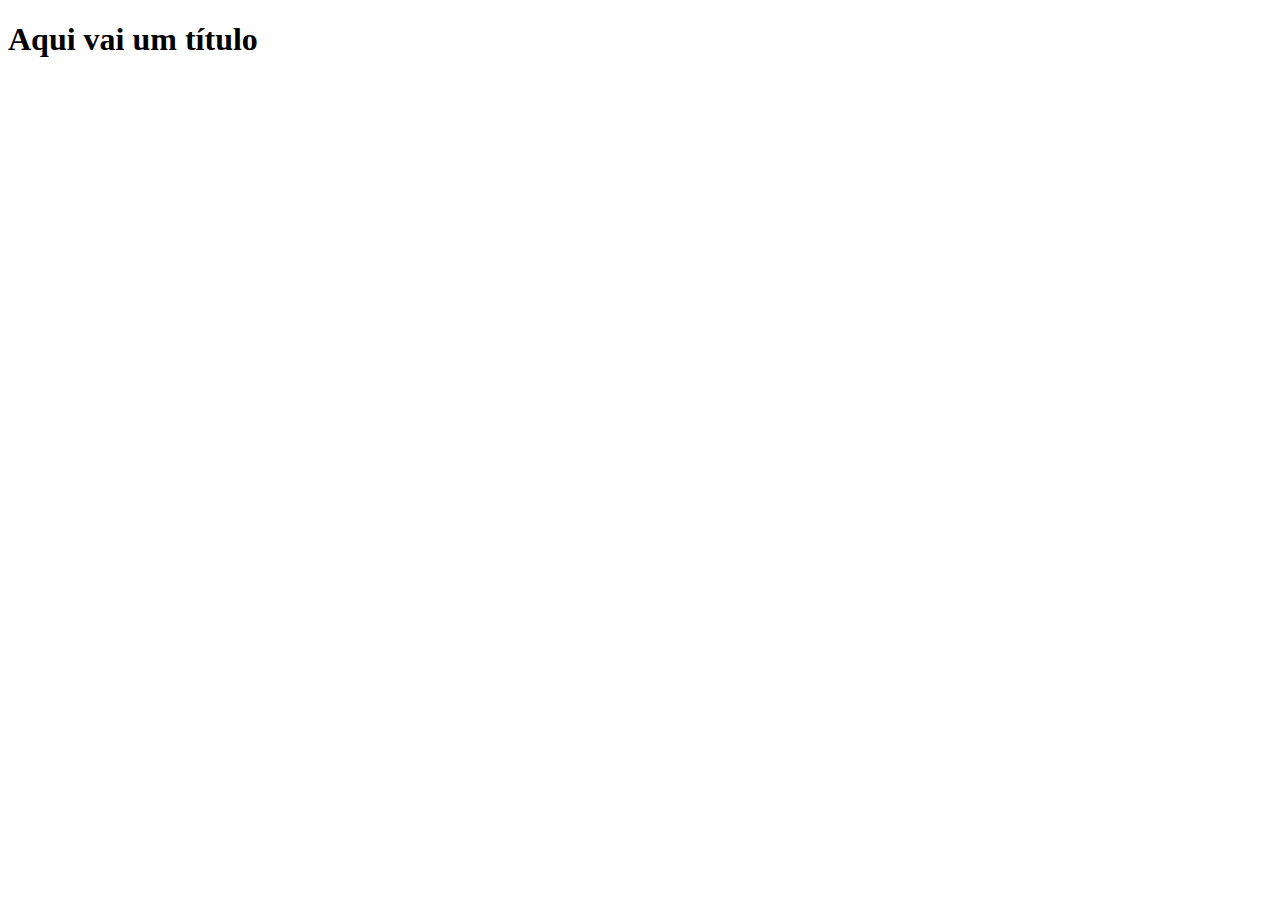
==== Programa Desenvolve/1 Iniciando HTML/index.html @ cecea22d "Testando título" ====
<!DOCTYPE html>
<html lang="en">
<head>
  <meta charset="UTF-8">
  <meta http-equiv="X-UA-Compatible" content="IE=edge">
  <meta name="viewport" content="width=device-width, initial-scale=1.0">
  <title>Primeiro HTML</title>
</head>
<body>
  <h1>Aqui vai um título</h1>
</body>
</html>
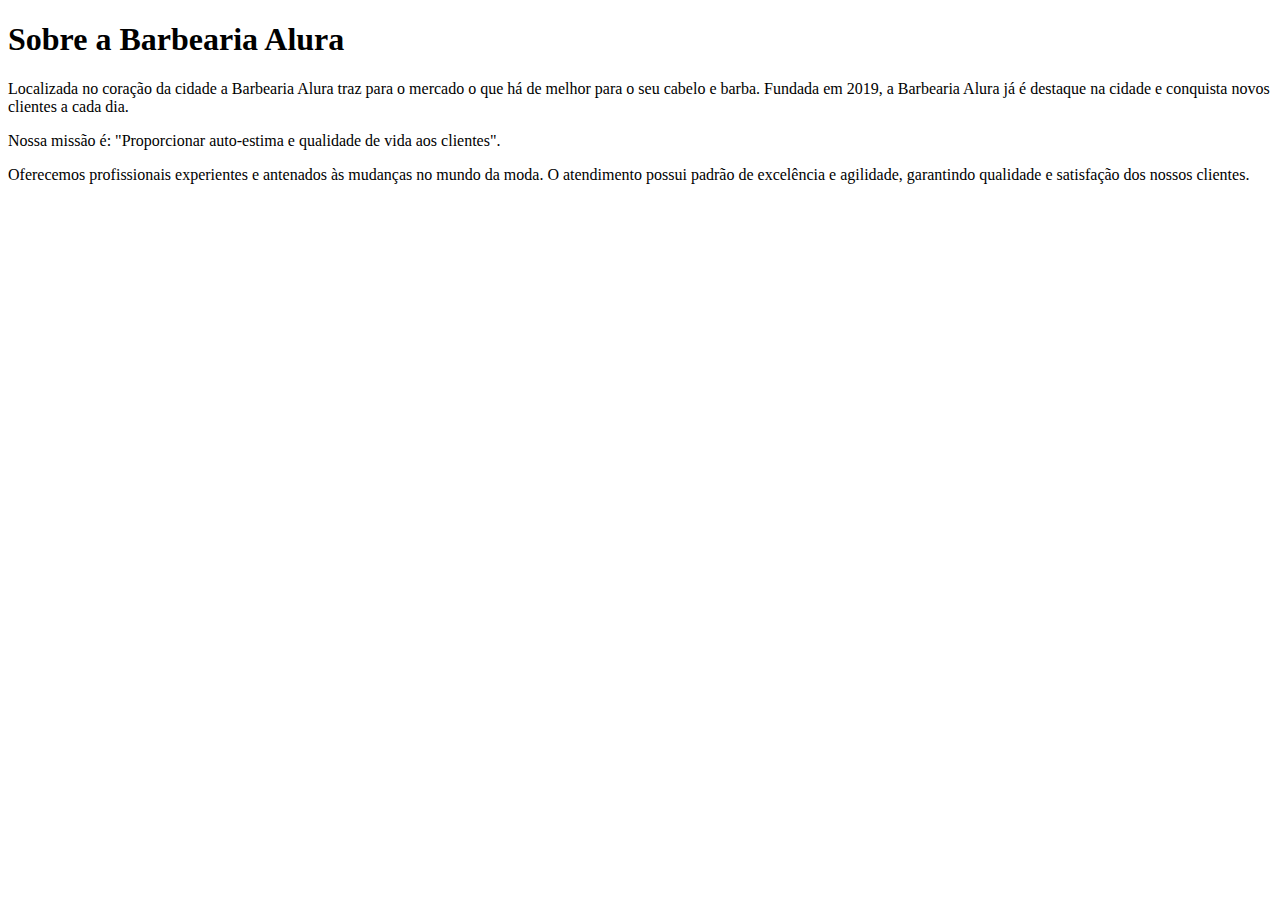
==== commit 2bfcf540: "Tags h1 e p" ====
--- a/Programa Desenvolve/1 Iniciando HTML/index.html
+++ b/Programa Desenvolve/1 Iniciando HTML/index.html
@@ -7,6 +7,13 @@
   <title>Primeiro HTML</title>
 </head>
 <body>
-  <h1>Aqui vai um título</h1>
+  <h1>Sobre a Barbearia Alura</h1>
+  <p>Localizada no coração da cidade a Barbearia Alura traz para o mercado o que 
+  há de melhor para o seu cabelo e barba. Fundada em 2019, a Barbearia Alura já é destaque 
+  na cidade e conquista novos clientes a cada dia.</p>
+  <p>Nossa missão é: "Proporcionar auto-estima e qualidade de vida aos clientes".</p>
+  <p>Oferecemos profissionais experientes e antenados às mudanças no mundo da moda. O atendimento 
+  possui padrão de excelência e agilidade, garantindo qualidade 
+  e satisfação dos nossos clientes.</p>
 </body>
 </html>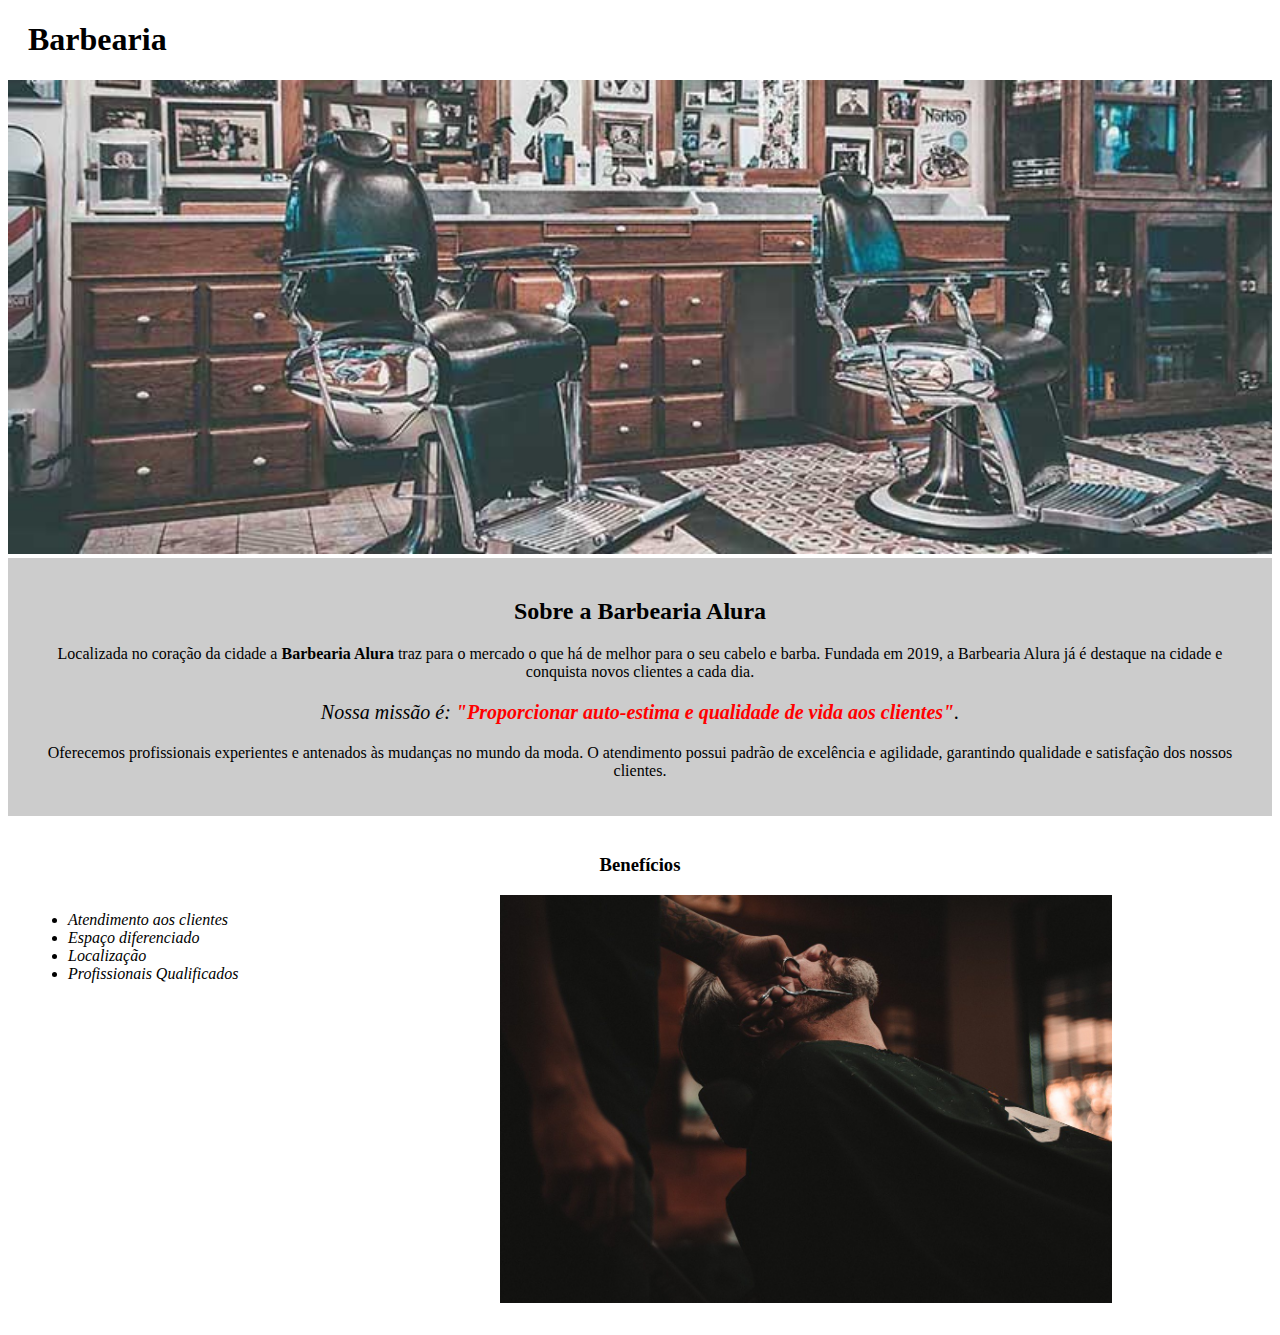
==== commit 358c65cb: "Semana 1 50%" ====
--- a/Programa Desenvolve/1 Iniciando HTML/index.html
+++ b/Programa Desenvolve/1 Iniciando HTML/index.html
@@ -1,19 +1,45 @@
 <!DOCTYPE html>
-<html lang="en">
+<html lang="pt-br">
+
 <head>
   <meta charset="UTF-8">
   <meta http-equiv="X-UA-Compatible" content="IE=edge">
   <meta name="viewport" content="width=device-width, initial-scale=1.0">
   <title>Primeiro HTML</title>
+  <link rel="stylesheet" href="styles.css">
 </head>
+
 <body>
-  <h1>Sobre a Barbearia Alura</h1>
-  <p>Localizada no coração da cidade a Barbearia Alura traz para o mercado o que 
-  há de melhor para o seu cabelo e barba. Fundada em 2019, a Barbearia Alura já é destaque 
-  na cidade e conquista novos clientes a cada dia.</p>
-  <p>Nossa missão é: "Proporcionar auto-estima e qualidade de vida aos clientes".</p>
-  <p>Oferecemos profissionais experientes e antenados às mudanças no mundo da moda. O atendimento 
-  possui padrão de excelência e agilidade, garantindo qualidade 
-  e satisfação dos nossos clientes.</p>
+  <header>
+    <h1 class="titulo-principal">Barbearia</h1> 
+  </header>
+  <img id="banner" src="banner.jpg" alt="">
+
+  <div id="principal">
+    <h2 class="titulo-centralizado">Sobre a Barbearia Alura</h2>
+    <p>Localizada no coração da cidade a <strong>Barbearia Alura</strong> traz para o mercado o que
+      há de melhor para o seu cabelo e barba. Fundada em 2019, a Barbearia Alura já é destaque
+      na cidade e conquista novos clientes a cada dia.</p>
+
+    <p id="missao"><em>Nossa missão é: <strong>"Proporcionar auto-estima e qualidade de vida aos
+          clientes"</strong>.</em></p>
+
+    <p>Oferecemos profissionais experientes e antenados às mudanças no mundo da moda. O atendimento
+      possui padrão de excelência e agilidade, garantindo qualidade
+      e satisfação dos nossos clientes.</p>
+  </div>
+  <div id="beneficios">
+    <h3 class="titulo-centralizado">Benefícios</h3>
+
+    <ul>
+      <li class="itens">Atendimento aos clientes</li>
+      <li class="itens">Espaço diferenciado</li>
+      <li class="itens">Localização</li>
+      <li class="itens">Profissionais Qualificados</li>
+    </ul>
+
+    <img src="beneficios.jpg" alt="" class="imagembeneficios">
+  </div>
 </body>
+
 </html>--- a/Programa Desenvolve/1 Iniciando HTML/styles.css
+++ b/Programa Desenvolve/1 Iniciando HTML/styles.css
@@ -0,0 +1,48 @@
+#banner {
+  width: 100%;
+}
+
+#principal {
+  background: #CCCCCC;
+  padding: 20px;
+}
+
+.titulo-principal {
+  margin-left: 20px;
+}
+
+.titulo-centralizado {
+  text-align: center;
+}
+
+p {
+  text-align: center;
+}
+
+#missao {
+  font-size: 20px;
+}
+
+em strong {
+  color: red;
+}
+
+.itens {
+  font-style: italic;
+}
+
+#beneficios {
+  background: #FFFFFF;
+  padding: 20px;
+}
+
+ul {
+  display: inline-block;
+  vertical-align: top;
+  width: 20%;
+  margin-right: 15%;
+}
+
+.imagembeneficios {
+  width: 50%;
+}